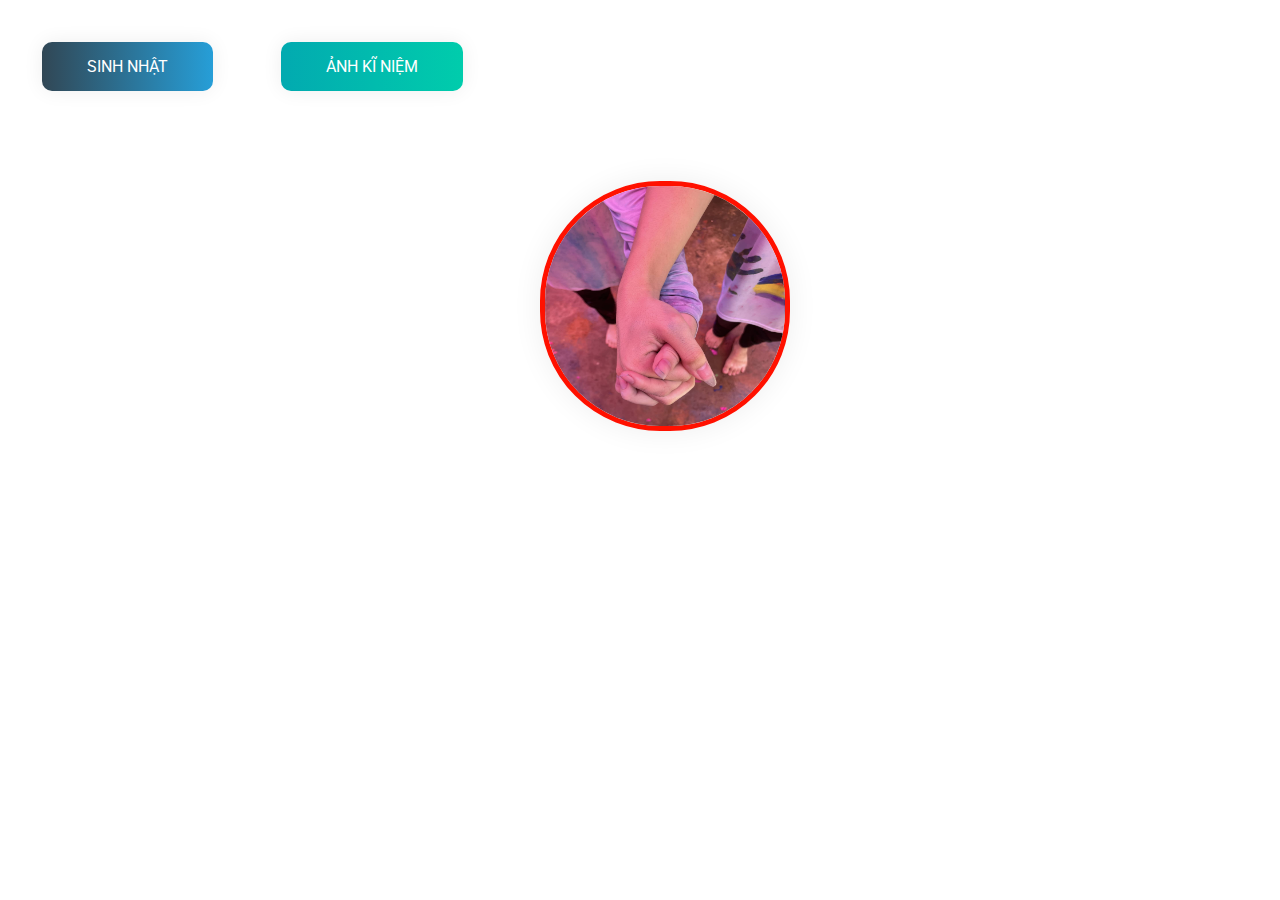
==== index.html @ 92148690 "first push code" ====
<!DOCTYPE html>
<html lang="en">
    <head>
        <meta charset="UTF-8" />
        <meta http-equiv="X-UA-Compatible" content="IE=edge" />
        <meta name="viewport" content="width=device-width, initial-scale=1.0" />
        <link rel="icon" type="image/png" href="./img/CILKGax.png" />
        <!-- 1. Tiêu đề của file index -->
        <title>Happy birthday</title>
        <link rel="stylesheet" href="./css/style.css" />
    </head>
    <body class="page__main">
        <div class="buttons">
            <!-- Chữ ở menu bạn có thể sửa lại theo ý của bạn -->
            <a href="index.html" class="btn btn-bir">Sinh nhật</a>
            <a href="timeline.html" class="btn btn-timeline" style="display: none;">Dòng thời gian</a>
            <a href="gallery.html" class="btn btn-gallery">Ảnh kĩ niệm</a>
        </div>

        <!-- 2. Phần ảnh của người bạn mún chúc -->
        <img src="./img/322.jpg" alt="" class="cover" />

        <!-- 3. Phần nhạc -->
        <audio id="player" autoplay loop>
            <source src="./music/music.mp3" type="audio/mp3" />
        </audio>
    </body>
</html>
---- css/style.css ----
@import url("https://fonts.googleapis.com/css2?family=Roboto:ital,wght@0,100;0,300;0,400;0,500;0,700;1,300;1,400&display=swap");

html {
    scroll-behavior: smooth;
    font-family: "Roboto", sans-serif;
}

a {
    text-decoration: none;
}

.page__main {
    /* Ảnh nền của trang đầu tiên nếu bạn muốn đổi thì đổi tại đây */
    background-image: url("../img/background.png");
    background-repeat: no-repeat;
    margin: 0;
    padding: 0;
    background-size: cover;
    background-position-y: -18rem;
}
.buttons {
    display: flex;
    column-gap: 3rem;
    padding: 2rem;
}

.btn-bir:hover {
    background-position: right center;
    color: #fff;
    text-decoration: none;
}

.btn-bir {
    background-image: linear-gradient(
        to right,
        #314755 0%,
        #26a0da 51%,
        #314755 100%
    );
    margin: 10px;
    padding: 15px 45px;
    text-align: center;
    text-transform: uppercase;
    transition: 0.5s;
    background-size: 200% auto;
    color: white;
    box-shadow: 0 0 20px #eee;
    border-radius: 10px;
    display: block;
}

.btn-timeline {
    background-image: linear-gradient(
        to right,
        #da22ff 0%,
        #9733ee 51%,
        #da22ff 100%
    );
}
.btn-timeline {
    margin: 10px;
    padding: 15px 45px;
    text-align: center;
    text-transform: uppercase;
    transition: 0.5s;
    background-size: 200% auto;
    color: white;
    box-shadow: 0 0 20px #eee;
    border-radius: 10px;
    display: block;
}

.btn-timeline:hover {
    background-position: right center; 
    color: #fff;
    text-decoration: none;
}

.btn-gallery {
    background-image: linear-gradient(
        to right,
        #02aab0 0%,
        #00cdac 51%,
        #02aab0 100%
    );
}
.btn-gallery {
    margin: 10px;
    padding: 15px 45px;
    text-align: center;
    text-transform: uppercase;
    transition: 0.5s;
    background-size: 200% auto;
    color: white;
    box-shadow: 0 0 20px #eee;
    border-radius: 10px;
    display: block;
}

.btn-gallery:hover {
    background-position: right center; /* change the direction of the change here */
    color: #fff;
    text-decoration: none;
}

.cover {
    width: 240px;
    height: 240px;
   
    box-shadow: 0 0 30px #eee;
    position: absolute;
    margin-top: 3rem;
    left: calc(50% - 100px);
  
    border-radius: 120px;
    border: 5px solid rgb(255, 17, 0);
}
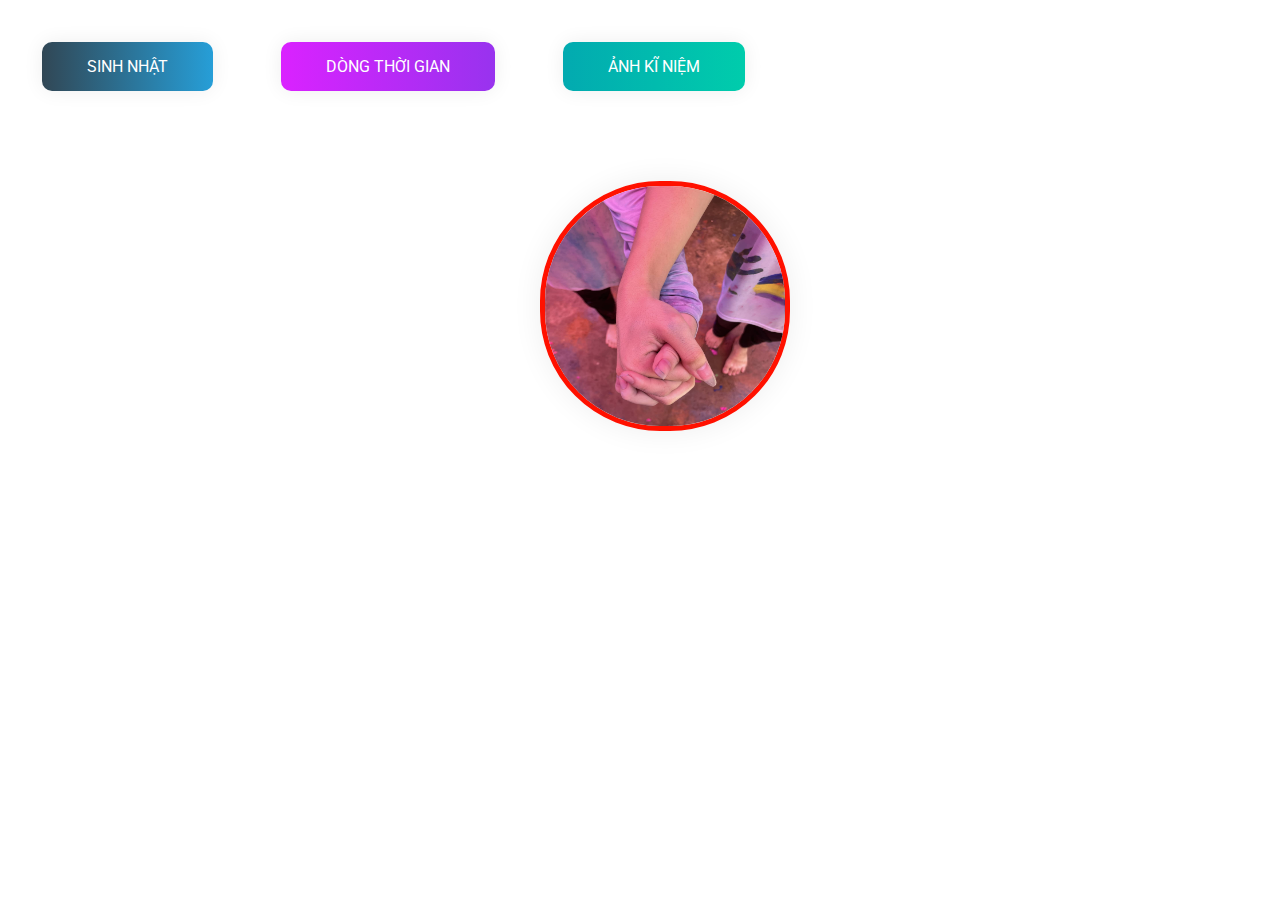
==== commit 94583cbf: "updat" ====
--- a/index.html
+++ b/index.html
@@ -13,7 +13,7 @@
         <div class="buttons">
             <!-- Chữ ở menu bạn có thể sửa lại theo ý của bạn -->
             <a href="index.html" class="btn btn-bir">Sinh nhật</a>
-            <a href="timeline.html" class="btn btn-timeline" style="display: none;">Dòng thời gian</a>
+            <a href="timeline.html" class="btn btn-timeline">Dòng thời gian</a>
             <a href="gallery.html" class="btn btn-gallery">Ảnh kĩ niệm</a>
         </div>
 
@@ -22,7 +22,7 @@
 
         <!-- 3. Phần nhạc -->
         <audio id="player" autoplay loop>
-            <source src="./music/music.mp3" type="audio/mp3" />
+        <source src="./music/music.mp3" type="audio/mp3" />
         </audio>
     </body>
 </html>
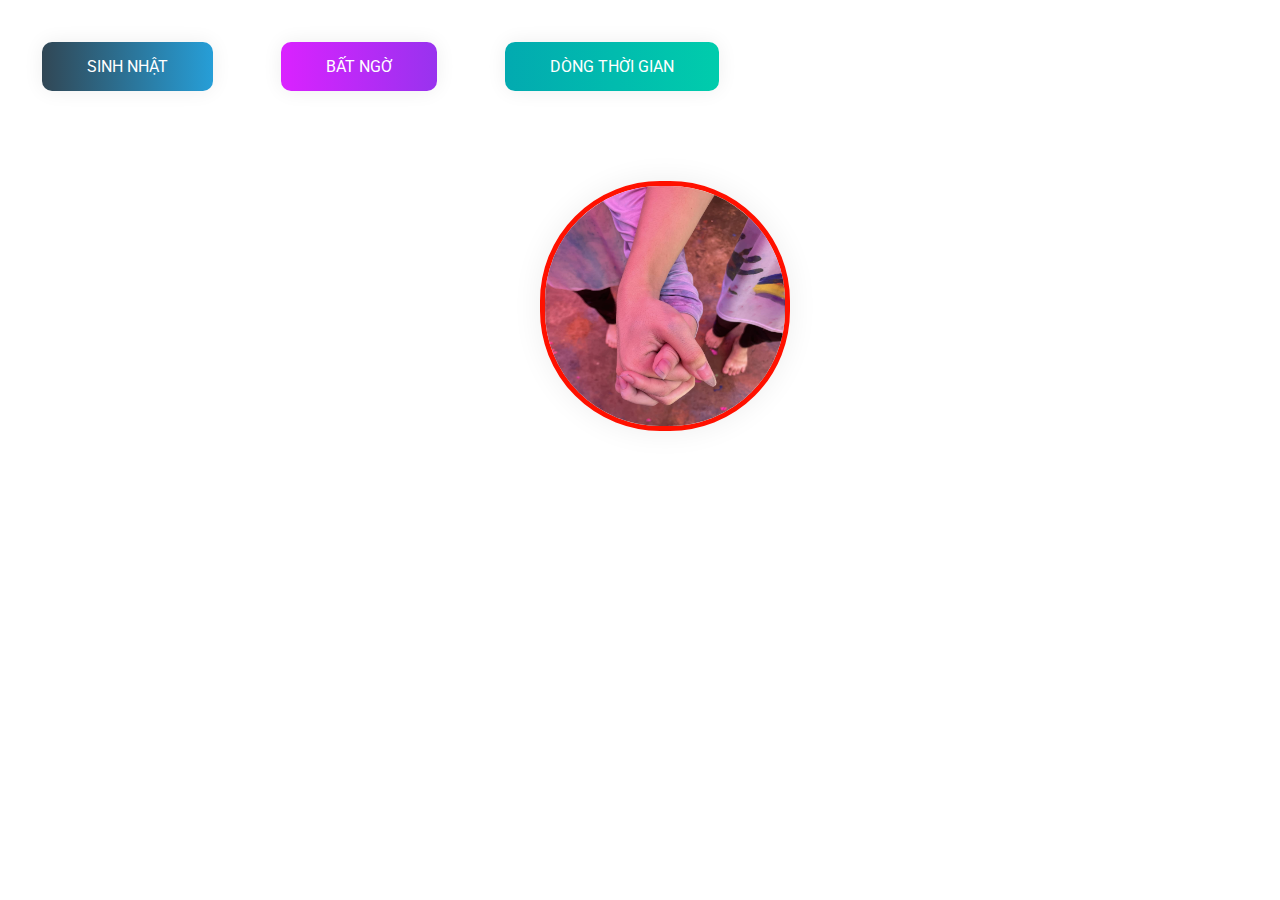
==== commit 9c7eb43c: "update mucsic" ====
--- a/index.html
+++ b/index.html
@@ -1,28 +1,47 @@
 <!DOCTYPE html>
 <html lang="en">
-    <head>
-        <meta charset="UTF-8" />
-        <meta http-equiv="X-UA-Compatible" content="IE=edge" />
-        <meta name="viewport" content="width=device-width, initial-scale=1.0" />
-        <link rel="icon" type="image/png" href="./img/CILKGax.png" />
-        <!-- 1. Tiêu đề của file index -->
-        <title>Happy birthday</title>
-        <link rel="stylesheet" href="./css/style.css" />
-    </head>
-    <body class="page__main">
-        <div class="buttons">
-            <!-- Chữ ở menu bạn có thể sửa lại theo ý của bạn -->
-            <a href="index.html" class="btn btn-bir">Sinh nhật</a>
-            <a href="timeline.html" class="btn btn-timeline">Dòng thời gian</a>
-            <a href="gallery.html" class="btn btn-gallery">Ảnh kĩ niệm</a>
-        </div>
 
-        <!-- 2. Phần ảnh của người bạn mún chúc -->
-        <img src="./img/322.jpg" alt="" class="cover" />
+<head>
+    <meta charset="UTF-8" />
+    <meta http-equiv="X-UA-Compatible" content="IE=edge" />
+    <meta name="viewport" content="width=device-width, initial-scale=1.0" />
+    <link rel="icon" type="image/png" href="./img/CILKGax.png" />
+    <!-- 1. Tiêu đề của file index -->
+    <title>Happy birthday</title>
+    <link rel="stylesheet" href="./css/style.css" />
+</head>
 
-        <!-- 3. Phần nhạc -->
-        <audio id="player" autoplay loop>
-        <source src="./music/music.mp3" type="audio/mp3" />
-        </audio>
-    </body>
-</html>
+<body class="page__main">
+    <div class="buttons">
+        <!-- Chữ ở menu bạn có thể sửa lại theo ý của bạn -->
+        <a href="index.html" class="btn btn-bir">Sinh nhật</a>
+        <a href="timeline.html" class="btn btn-timeline">Bất Ngờ</a>
+        <a href="gallery.html" class="btn btn-gallery">Dòng Thời gian</a>
+    </div>
+
+    <!-- 2. Phần ảnh của người bạn mún chúc -->
+    <img src="./img/322.jpg" alt="" class="cover" />
+
+    <!-- 3. Phần nhạc -->
+    <audio id="player" autoplay loop>
+        <source src="./music/hpbd.MP3" type="audio/mp3" />
+    </audio>
+    <script>
+        const player = document.getElementById("player");
+        // Khi trang được tải
+        window.onload = function () {
+            // Lấy trạng thái nhạc từ LocalStorage
+            const savedTime = localStorage.getItem("audioTime");
+            if (savedTime) {
+                player.currentTime = parseFloat(savedTime);
+            }
+            player.play();
+        };
+        // Lưu thời gian hiện tại của nhạc vào LocalStorage khi người dùng rời khỏi trang
+        window.onbeforeunload = function () {
+            localStorage.setItem("audioTime", player.currentTime);
+        };
+    </script>
+</body>
+
+</html>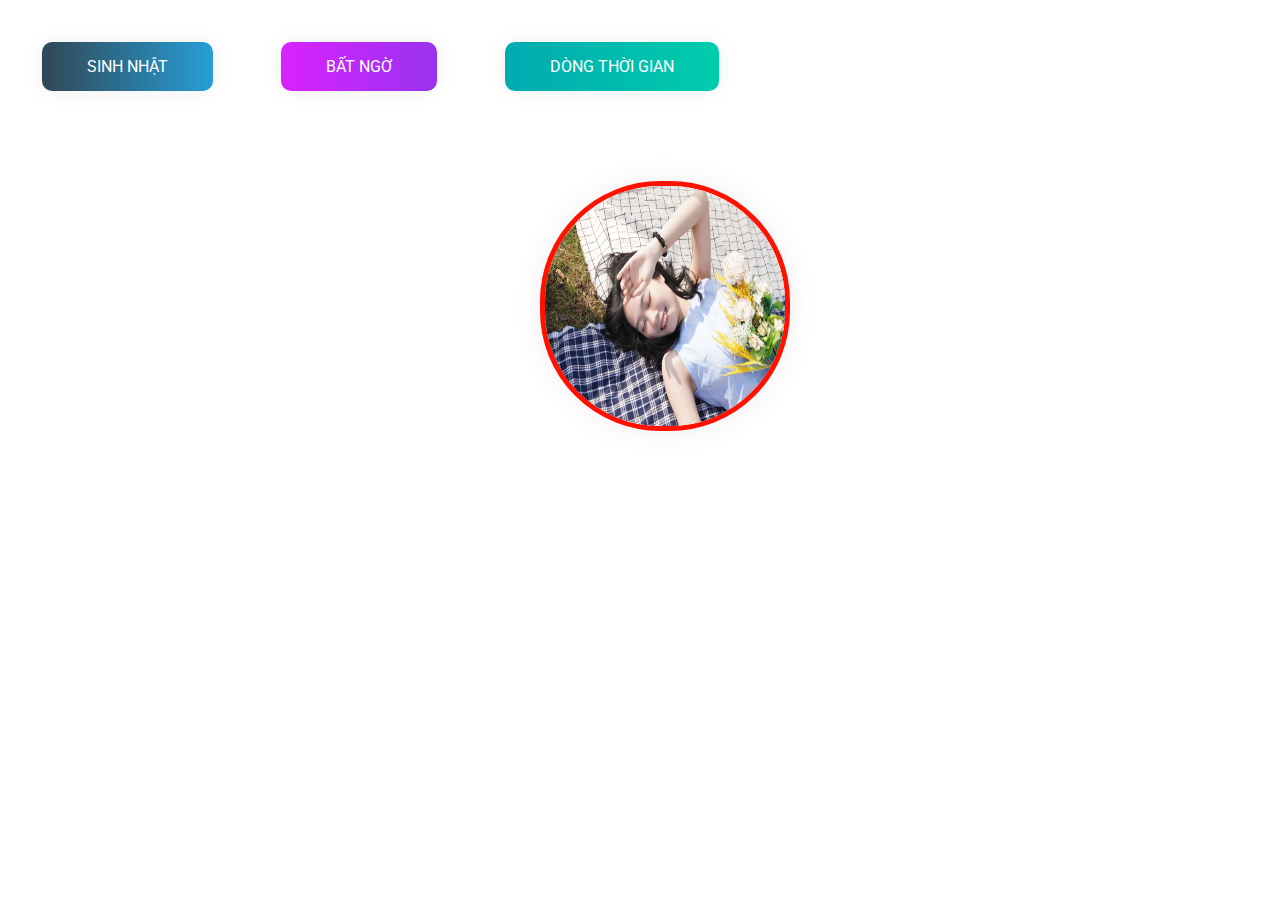
==== commit 41bde305: "last commit" ====
--- a/index.html
+++ b/index.html
@@ -20,7 +20,7 @@
     </div>
 
     <!-- 2. Phần ảnh của người bạn mún chúc -->
-    <img src="./img/322.jpg" alt="" class="cover" />
+    <img src="./img/pic45.jpg" alt="" class="cover" />
 
     <!-- 3. Phần nhạc -->
     <audio id="player" autoplay loop>
